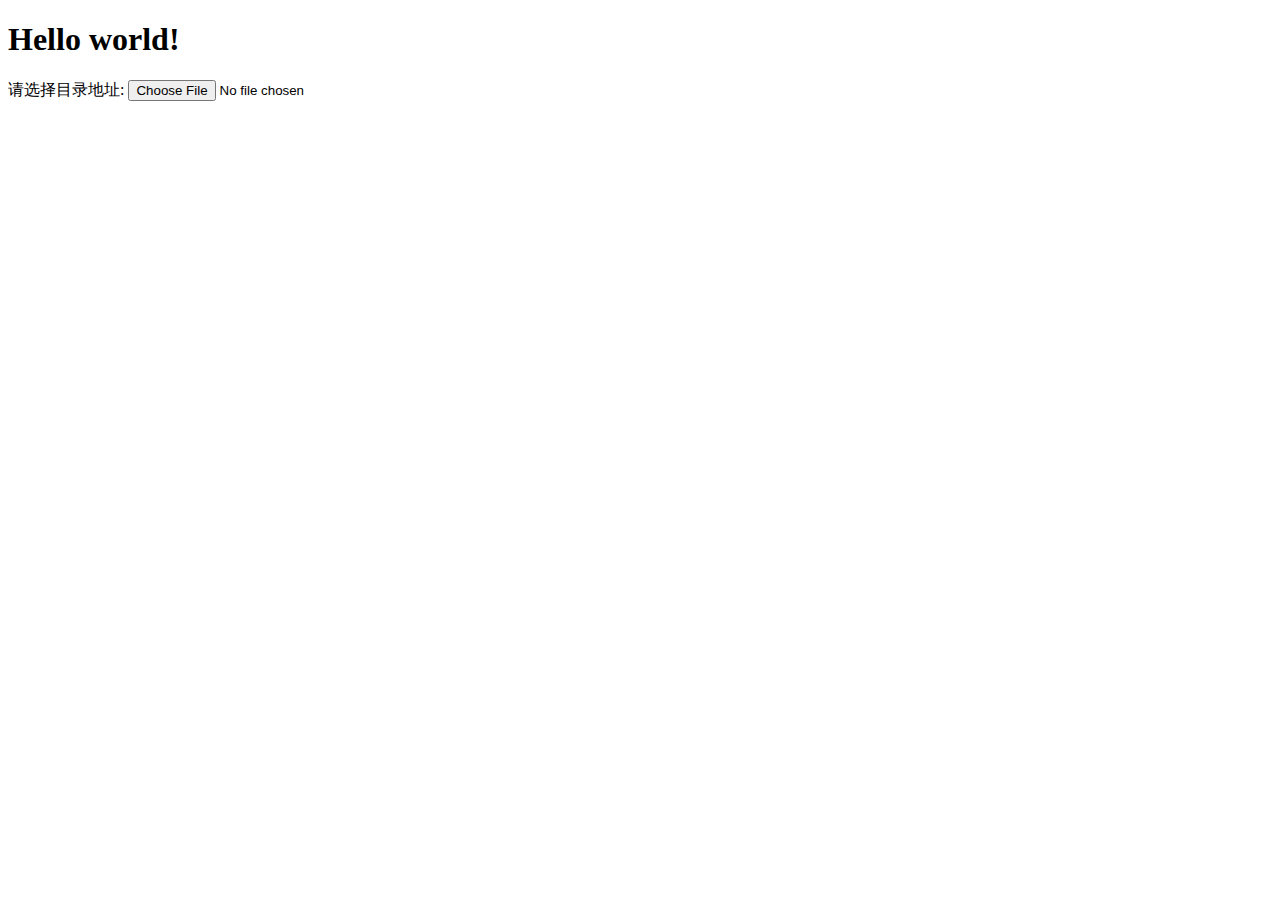
==== sqsx1/WebContent/index.html @ 659dc109 "first commit" ====
<!DOCTYPE html>
<html>
<head>
<meta charset="UTF-8">
<title>Insert title here</title>
</head>
<body>
<h1>Hello world!</h1>
<p>请选择目录地址:  <input type="file" id="file_input" webkitdirectory directory /></p> 
</body>
</html>
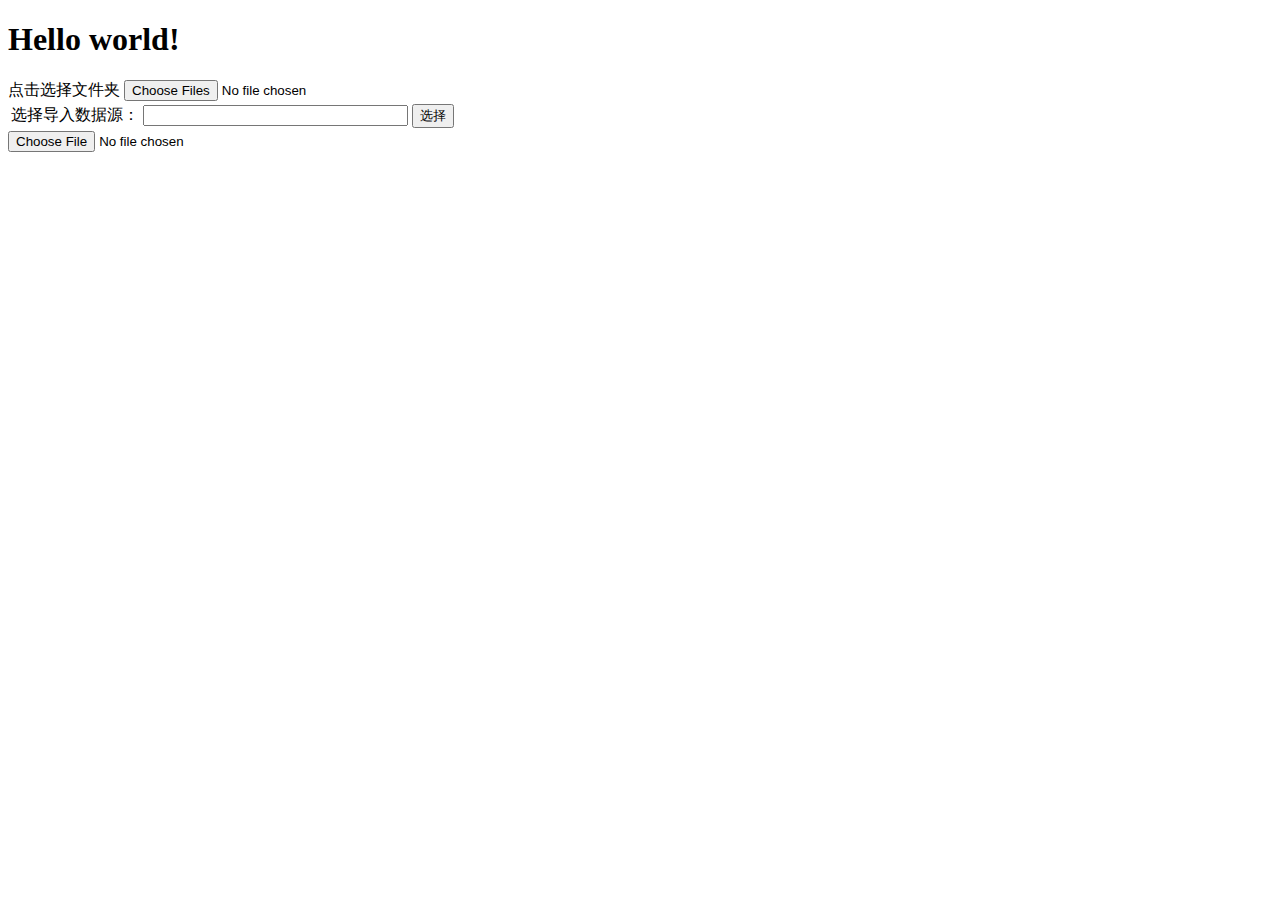
==== commit 7e1a95b4: "627" ====
--- a/sqsx1/WebContent/index.html
+++ b/sqsx1/WebContent/index.html
@@ -3,9 +3,34 @@
 <head>
 <meta charset="UTF-8">
 <title>Insert title here</title>
+ <meta name="viewport" content="width=device-width,initial-scale=1.0">
+ <meta http-equiv="X-UA-Compatible" content="ie=edge">
 </head>
 <body>
 <h1>Hello world!</h1>
-<p>请选择目录地址:  <input type="file" id="file_input" webkitdirectory directory /></p> 
+<div style="margin-top: 20px">
+  <label for="upload-directory">点击选择文件夹</label>
+  <input
+    title="点击选择文件夹"
+    id="upload-directory"
+    multiple=""
+    webkitdirectory=""
+    accept="*/*"
+    type="file"
+    name="html5uploader"
+  />
+</div>
+	<table>
+	  	<tr>
+	    	<td>选择导入数据源：</td>
+	    	<td><input id="savePath" type="text" name="path" size="30"></td>
+	    	<td><input type=button value="选择" onclick="browseFolder()"></td>
+	  	</tr>
+	</table>
+<input type="file" id="myFile">
+<script src="src/jquery.min.js"></script>
+
+<script src="src/index2.js"></script>
+
 </body>
 </html>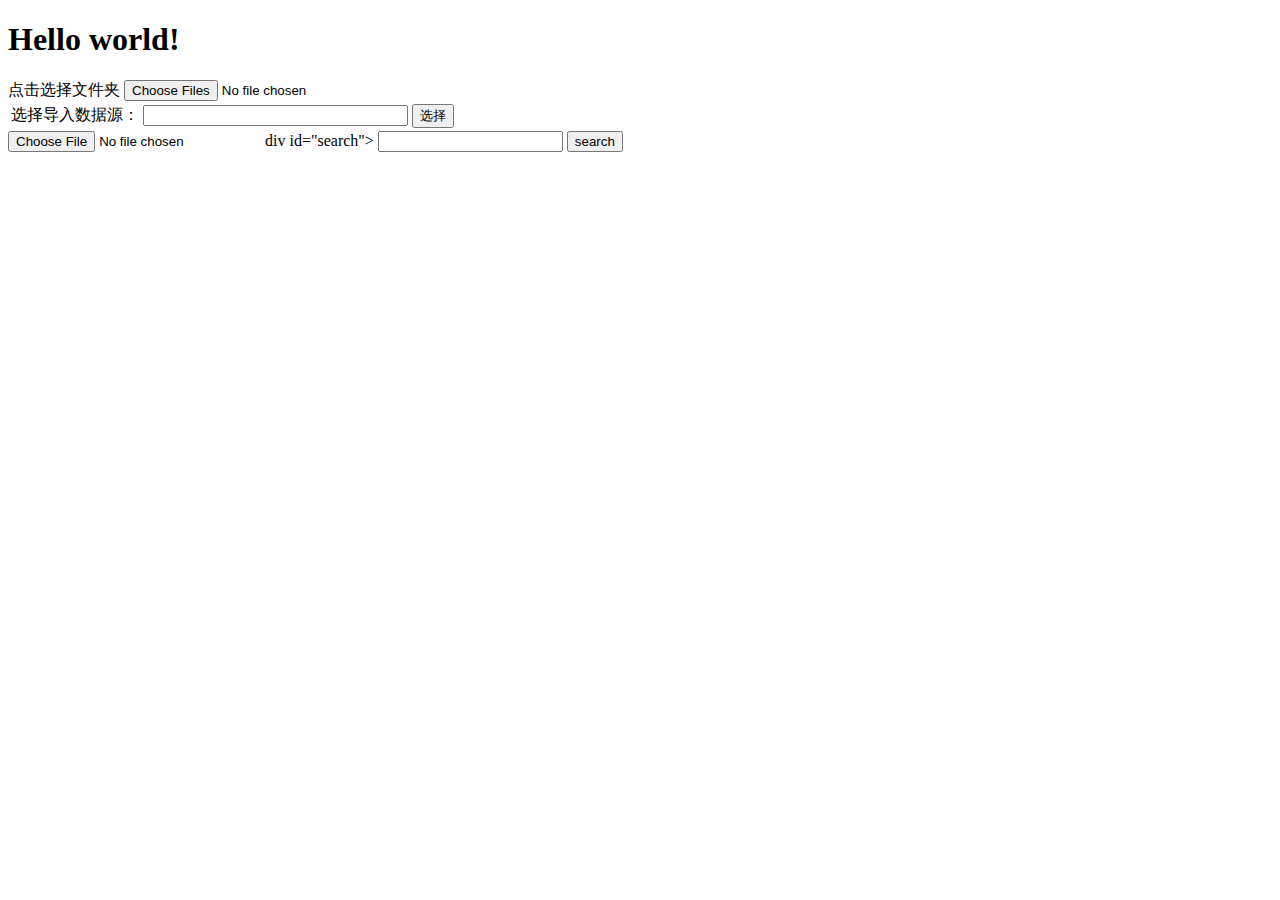
==== commit fb6aa625: "6274" ====
--- a/sqsx1/WebContent/index.html
+++ b/sqsx1/WebContent/index.html
@@ -28,6 +28,32 @@
 	  	</tr>
 	</table>
 <input type="file" id="myFile">
+
+div id="search">
+		<input id="keySelect" type="text"  />
+		<button id="button" type="button">search</button>
+	</div>
+	
+	<div id="contain">
+		<!--
+		<div class="message">
+			<div class="file_path">文件路径</div>
+			<div>-------------------------------</div>
+			<div class="row">行号x</div>
+			<div class="message_text">包括关键字的内容行</div>
+			<div class="row">行号y</div>
+			<div class="message_text">包括关键字的内容行</div>
+		</div>
+		<div class="message">
+			<div class="file_path">文件路径</div>
+			<div>-------------------------------</div>
+			<div class="row">行号x</div>
+			<div class="message_text">包括关键字的内容行</div>
+			<div class="row">行号y</div>
+			<div class="message_text">包括关键字的内容行</div>
+		</div>	
+		-->	
+	</div>
 <script src="src/jquery.min.js"></script>
 
 <script src="src/index2.js"></script>
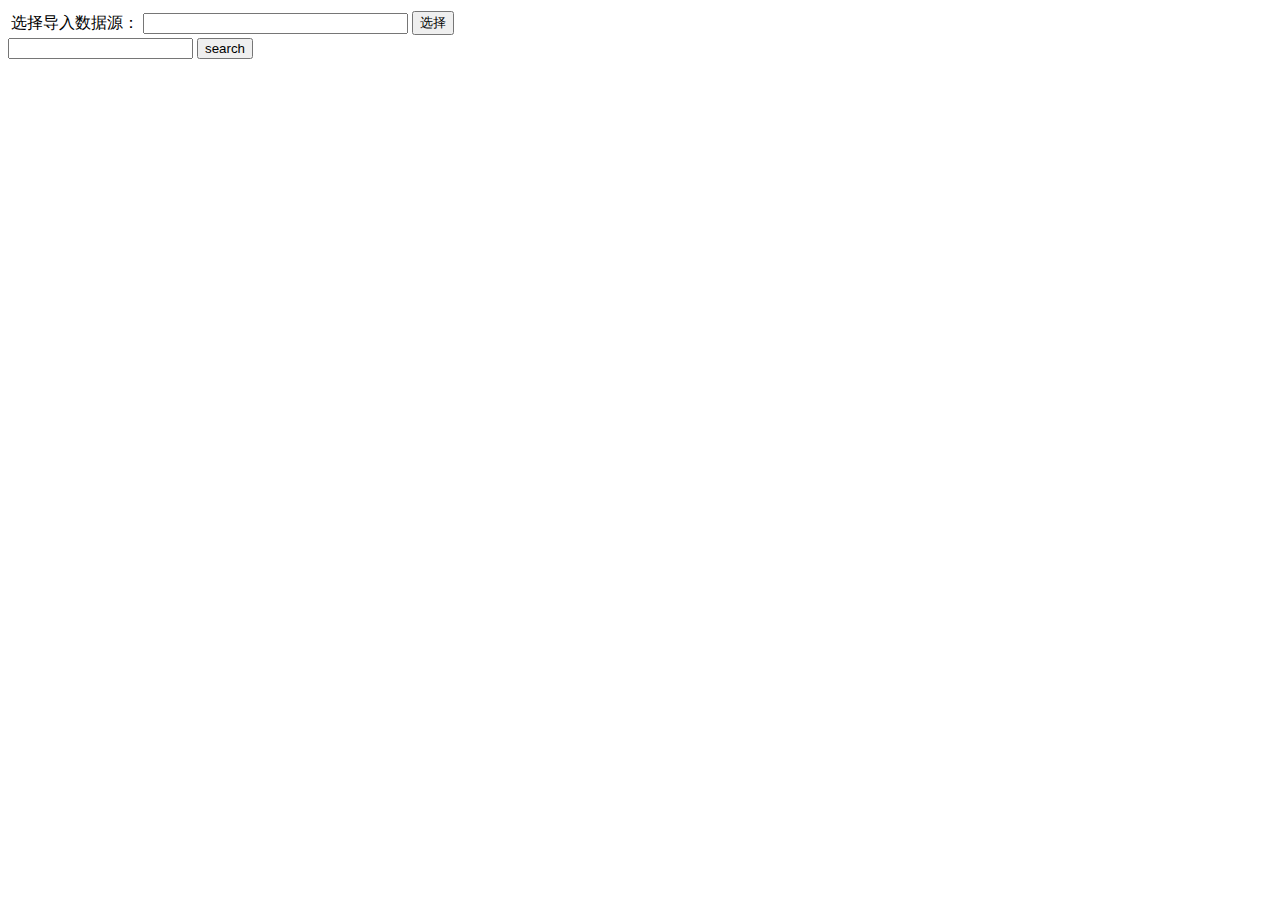
==== commit f86107f9: "627" ====
--- a/sqsx1/WebContent/index.html
+++ b/sqsx1/WebContent/index.html
@@ -7,19 +7,7 @@
  <meta http-equiv="X-UA-Compatible" content="ie=edge">
 </head>
 <body>
-<h1>Hello world!</h1>
-<div style="margin-top: 20px">
-  <label for="upload-directory">点击选择文件夹</label>
-  <input
-    title="点击选择文件夹"
-    id="upload-directory"
-    multiple=""
-    webkitdirectory=""
-    accept="*/*"
-    type="file"
-    name="html5uploader"
-  />
-</div>
+
 	<table>
 	  	<tr>
 	    	<td>选择导入数据源：</td>
@@ -27,9 +15,8 @@
 	    	<td><input type=button value="选择" onclick="browseFolder()"></td>
 	  	</tr>
 	</table>
-<input type="file" id="myFile">
 
-div id="search">
+<div id="search">
 		<input id="keySelect" type="text"  />
 		<button id="button" type="button">search</button>
 	</div>
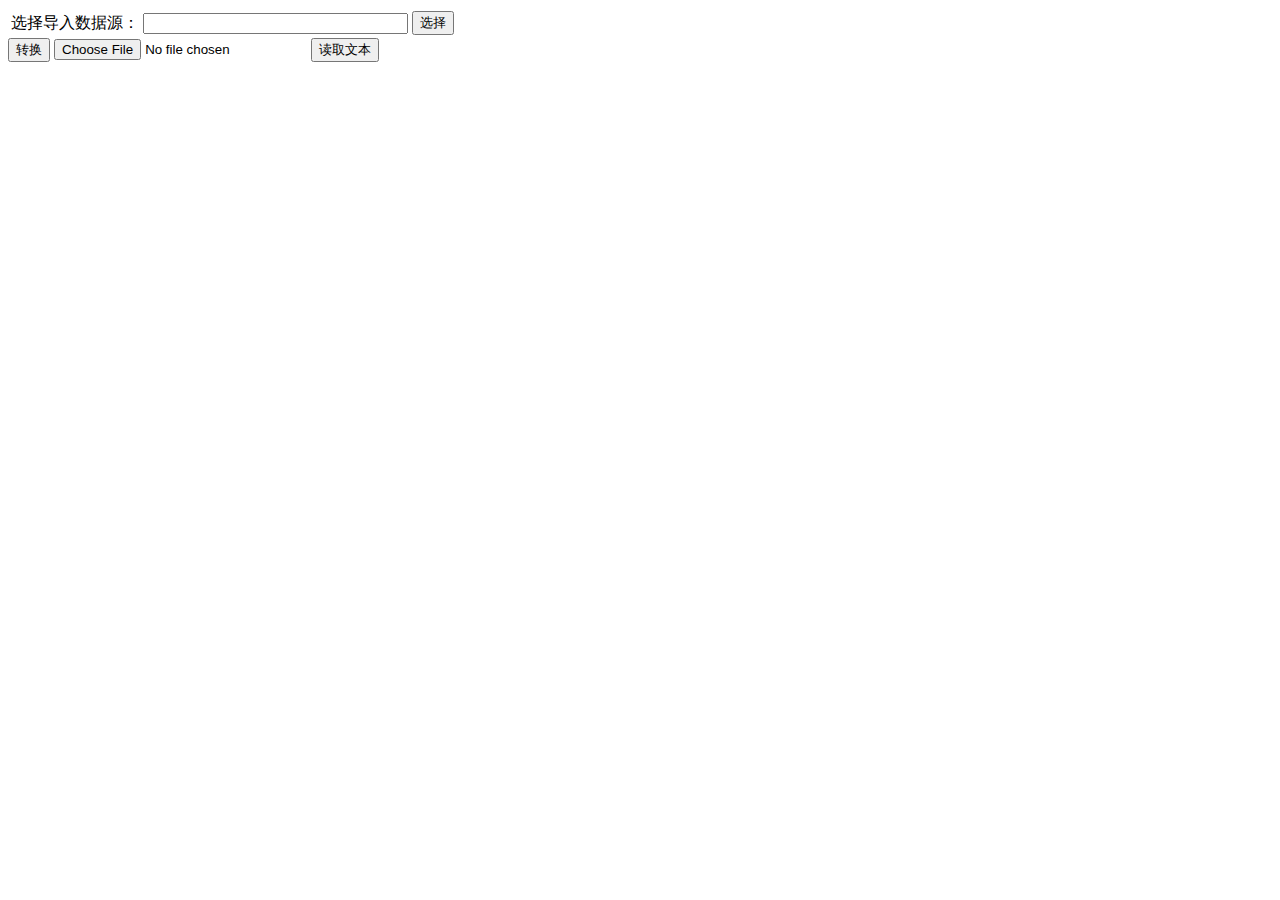
==== commit f2ed953a: "Add files via upload" ====
--- a/sqsx1/WebContent/index.html
+++ b/sqsx1/WebContent/index.html
@@ -1,49 +1,30 @@
-<!DOCTYPE html>
-<html>
-<head>
-<meta charset="UTF-8">
-<title>Insert title here</title>
- <meta name="viewport" content="width=device-width,initial-scale=1.0">
- <meta http-equiv="X-UA-Compatible" content="ie=edge">
-</head>
-<body>
-
-	<table>
-	  	<tr>
-	    	<td>选择导入数据源：</td>
-	    	<td><input id="savePath" type="text" name="path" size="30"></td>
-	    	<td><input type=button value="选择" onclick="browseFolder()"></td>
-	  	</tr>
-	</table>
-
-<div id="search">
-		<input id="keySelect" type="text"  />
-		<button id="button" type="button">search</button>
-	</div>
-	
-	<div id="contain">
-		<!--
-		<div class="message">
-			<div class="file_path">文件路径</div>
-			<div>-------------------------------</div>
-			<div class="row">行号x</div>
-			<div class="message_text">包括关键字的内容行</div>
-			<div class="row">行号y</div>
-			<div class="message_text">包括关键字的内容行</div>
-		</div>
-		<div class="message">
-			<div class="file_path">文件路径</div>
-			<div>-------------------------------</div>
-			<div class="row">行号x</div>
-			<div class="message_text">包括关键字的内容行</div>
-			<div class="row">行号y</div>
-			<div class="message_text">包括关键字的内容行</div>
-		</div>	
-		-->	
-	</div>
-<script src="src/jquery.min.js"></script>
-
-<script src="src/index2.js"></script>
-
-</body>
+<!DOCTYPE html>
+<html>
+<head>
+<meta charset="UTF-8">
+<title>Insert title here</title>
+ <meta name="viewport" content="width=device-width,initial-scale=1.0">
+ <meta http-equiv="X-UA-Compatible" content="ie=edge">
+</head>
+<body>
+
+	<table>
+	  	<tr>
+	    	<td>选择导入数据源：</td>
+	    	<td><input id="savePath" type="text" name="path" size="30"></td>
+	    	<td><input type=button value="选择" onclick="browseFolder()"></td>
+	  	</tr>
+	</table>
+	
+<input type=button value="转换" onclick="zhuanhuan()">
+
+ <input type="file" id="file"/>
+    <button onclick="readText()">读取文本</button>
+    <div id="content"></div>
+
+<script src="src/jquery.min.js"></script>
+
+<script src="src/index2.js"></script>
+
+</body>
 </html>